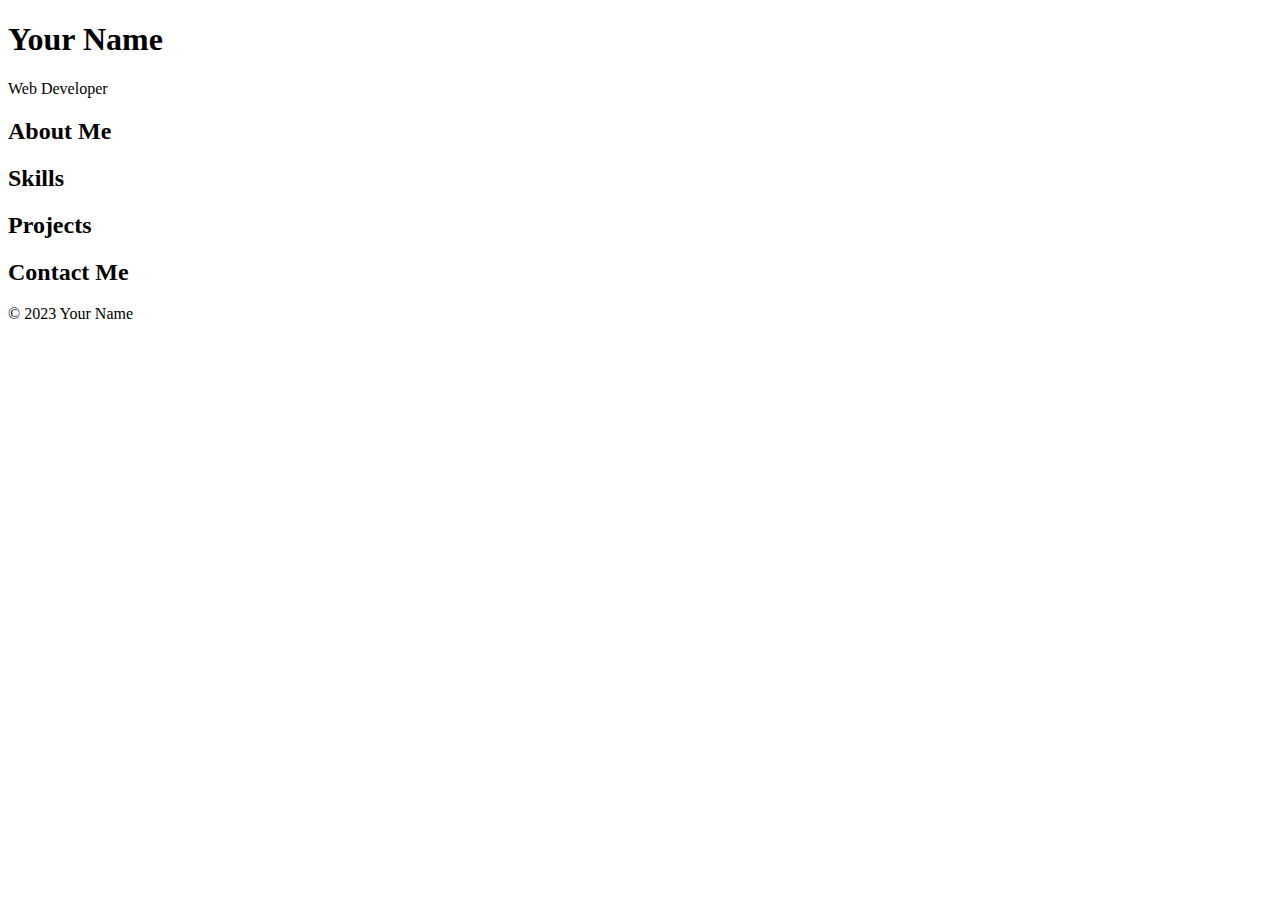
==== HTML files/index.html @ 230a1ee9 "Let's get started" ====
<!DOCTYPE html>
<html>
<head>
    <title>Your Name - Portfolio</title>
    <link rel="stylesheet" type="text/css" href="CSS/styles.css">
</head>
<body>
    <header>
        <h1>Your Name</h1>
        <p>Web Developer</p>
    </header>

    <section id="about">
        <h2>About Me</h2>
        <!-- Your about me content here -->
    </section>

    <section id="skills">
        <h2>Skills</h2>
        <!-- List your skills here -->
    </section>

    <section id="projects">
        <h2>Projects</h2>
        <!-- List your projects here with descriptions and links -->
    </section>

    <section id="contact">
        <h2>Contact Me</h2>
        <!-- Contact form here -->
    </section>

    <footer>
        &copy; 2023 Your Name
    </footer>
</body>
</html>
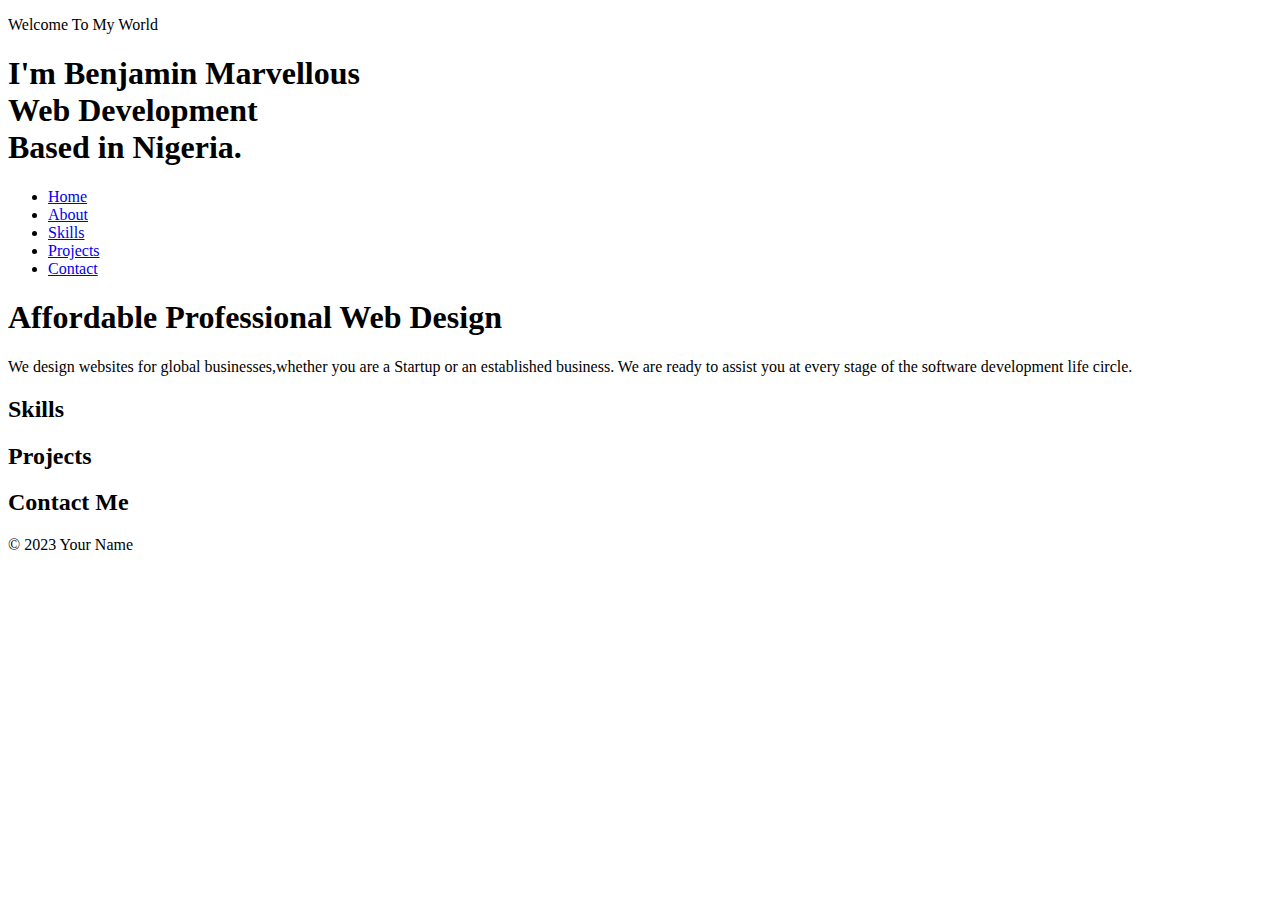
==== commit 117ebc9b: "COMMIT" ====
--- a/HTML files/index.html
+++ b/HTML files/index.html
@@ -1,18 +1,34 @@
 <!DOCTYPE html>
 <html>
 <head>
-    <title>Your Name - Portfolio</title>
+    <title>Marvie's - Portfolio</title>
     <link rel="stylesheet" type="text/css" href="CSS/styles.css">
 </head>
 <body>
     <header>
-        <h1>Your Name</h1>
-        <p>Web Developer</p>
+        <div class="container">
+            <div id="branding">
+                <p><span class="highlight">Welcome</span> To My World</p>
+                <h1>I'm Benjamin Marvellous <br>Web Development <br> Based in Nigeria.</h1>
+            </div>
+            <nav>
+                <ul>
+                    <li class="current"><a href="index.html">Home</a></li>
+                    <li><a href="about.html">About</a></li>
+                    <li><a href="services.html">Skills</a></li>
+                    <li><a href="projects.html">Projects</a></li>
+                    <li><a href="contact.html">Contact</a></li>
+                </ul>
+            </nav>
+        </div>
     </header>
 
     <section id="about">
-        <h2>About Me</h2>
-        <!-- Your about me content here -->
+        <div class="container">
+            <h1>Affordable Professional Web Design</h1>
+            <p>We design websites for global businesses,whether you are a Startup or an established business. We are ready to assist you at every stage of the software development life circle.</p>
+
+        </div>
     </section>
 
     <section id="skills">
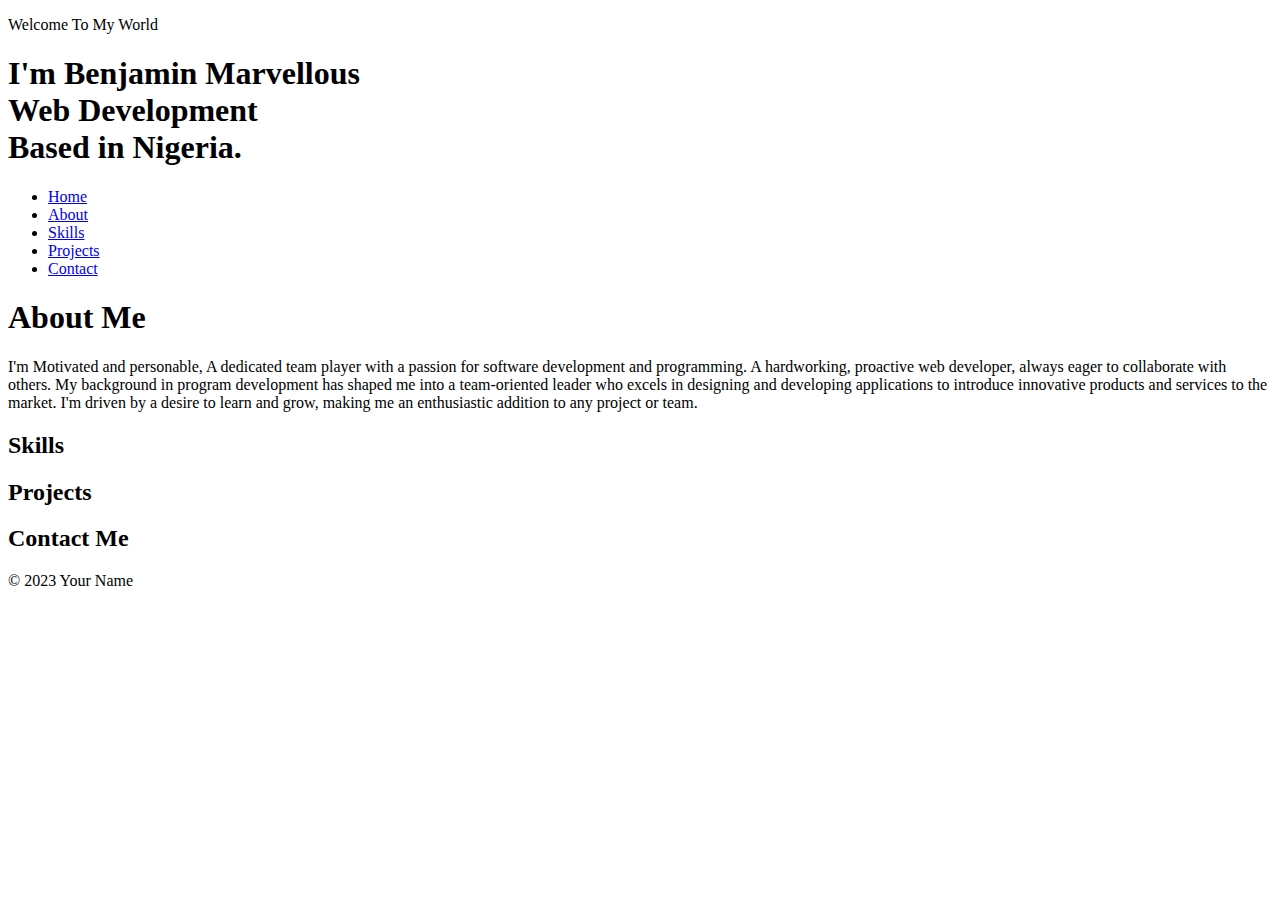
==== commit b15154c0: "WORKING!!" ====
--- a/HTML files/index.html
+++ b/HTML files/index.html
@@ -25,8 +25,13 @@
 
     <section id="about">
         <div class="container">
-            <h1>Affordable Professional Web Design</h1>
-            <p>We design websites for global businesses,whether you are a Startup or an established business. We are ready to assist you at every stage of the software development life circle.</p>
+            <h1>About Me</h1>
+            <p>I'm Motivated and personable, A dedicated team player with a passion for software development 
+                and programming. A hardworking, proactive web developer, always eager to collaborate with
+                 others. My background in program development has shaped me into a team-oriented leader
+                  who excels in designing and developing applications to introduce innovative products 
+                  and services to the market. I'm driven by a desire to learn and grow, making me an enthusiastic
+                   addition to any project or team.</p>
 
         </div>
     </section>
